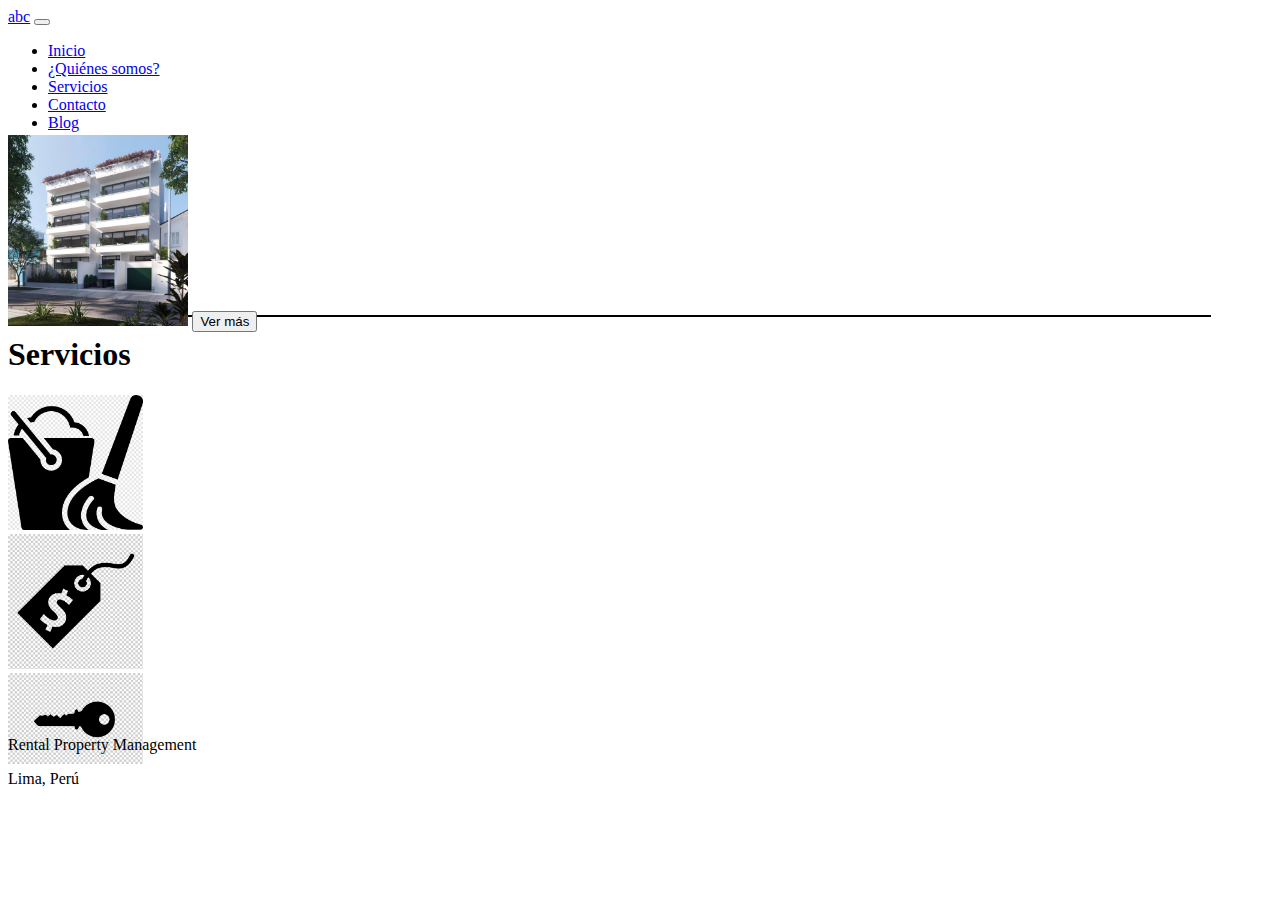
==== index.html @ 06658219 "agregué navbar bootstrap modificado a cada pag" ====
<!DOCTYPE html>
<html lang="en">
<head>
    <meta charset="UTF-8">
    <meta name="viewport" content="width=device-width, initial-scale=1.0">
    <title> Rental Property Management </title>
    <link rel="stylesheet" href="css/styles.css">
    <link href="https://cdn.jsdelivr.net/npm/bootstrap@5.3.2/dist/css/bootstrap.min.css" rel="stylesheet" integrity="sha384-T3c6CoIi6uLrA9TneNEoa7RxnatzjcDSCmG1MXxSR1GAsXEV/Dwwykc2MPK8M2HN" crossorigin="anonymous">
</head>
<body>
    <header>
        <nav class="navbar navbar-expand-lg bg-body-tertiary">
            <div class="container-fluid">
              <a class="navbar-brand" href="#">abc</a>
              <button class="navbar-toggler" type="button" data-bs-toggle="collapse" data-bs-target="#navbarNav" aria-controls="navbarNav" aria-expanded="false" aria-label="Toggle navigation">
                <span class="navbar-toggler-icon"></span>
              </button>
              <div class="collapse navbar-collapse" id="navbarNav">
                <ul class="navbar-nav">
                  <li class="nav-item">
                    <a class="nav-link active" aria-current="page" href="/index.html">Inicio</a>
                  </li>
                  <li class="nav-item">
                    <a class="nav-link" href="/pages/about.html">¿Quiénes somos?</a>
                  </li>
                  <li class="nav-item">
                    <a class="nav-link" href="/pages/servicios.html">Servicios</a>
                  </li>
                  <li class="nav-item">
                    <a class="nav-link" href="/pages/contacto.html">Contacto</a>
                  </li>
                  <li class="nav-item">
                    <a class="nav-link" href="/pages/blog.html">Blog</a>
                  </li>
                </ul>
              </div>
            </div>
          </nav>
          <!-- quité el div navegador e integré el navbar de bootstrap, cambié el nombre de las páginas y las linkee donde corresponden -->
        <!-- <div class="navegador">
            <img class="logo" src="" alt="logo abc"> 
            <ul> 
                <li><a href="./index.html">Inicio</a></li>
                <li><a href="pages/about.html">¿Quiénes somos?</a></li>
                <li><a href="pages/servicios.html">Servicios</a></li>
                <li><a href="pages/contacto.html">Contacto</a></li>
                <li><a href="pages/blog.html">Blog</a></li>
            </ul>
        </div> -->
    </header>
    <main>
        <div class="imagen_inicio"> 
            <img class="imagen_inicio_img" src="./images/departamento_1.jpg" alt="imagen de inicio"> 
            <button class="ver_mas">Ver más</button>
        </div>
        <div class="servicios">
            <h1>Servicios</h1>
            <div class="servicio_1">
                <img class="servicio_1_img" src="./images/limpieza_1.png" alt="limpieza">
            </div>
            <div class="servicio_2">
                <img class="servicio_2_img" src="./images/precio_1.png" alt="precios">
            </div>
            <div class="servicio_3">
                <img class="servicio_3_img" src="./images/llaves_1.png" alt="llaves">
            </div>
        </div>
    </main>
    <footer> 
        <p> Rental Property Management<p>Lima, Perú</p></p>
    </footer>
    <script src="https://cdn.jsdelivr.net/npm/bootstrap@5.3.2/dist/js/bootstrap.bundle.min.js" integrity="sha384-C6RzsynM9kWDrMNeT87bh95OGNyZPhcTNXj1NW7RuBCsyN/o0jlpcV8Qyq46cDfL" crossorigin="anonymous"></script>
</body>
</html>
---- css/styles.css ----
body {
    background-color: white;
}

.imagen_inicio_img, .servicio_1_img, .servicio_2_img, .servicio_3_img{
    width: 15%;
}
.navegador {
    position: fixed;
    top: 0;
    width: 100%;
    height: 5%;
    border-bottom: 2px solid black;
}

.navegador ul li {
    display: inline;
}
.imagen_inicio {
    position: absolute;
    top: 15%;
    height: 20%;
    border-bottom: 2px solid black;
}

.servicios {
    position: absolute; 
    top: 35%;

}

.quienes_somos {
    position: absolute;
    top: 5%;
}

.equipo div, .servicios_0_1 div {
    display: inline-block;
    width: 20%;
}

.servicios_0_1 {
    position: absolute;
    top: 5%;
}
.contacto {
    position: absolute;
    top: 5%;
}

.contacto div {
    display: inline-block;
    width: 40%;
}

.blog div {
    border: 1px solid black;
    margin: 10px;
}
.blog {
    position: absolute;
    top: 5%;
}

.blog img {
    position: relative;
    left: 86%;
    display: inline-block;
}

footer {
    position: absolute;
    top: 80%;
}

footer p p {
    display: block;
}

.art_1_1, .art_2_1, .art_3_1  {
    width: 10%;
}

.ceo, .cmo {
    width: 60%;
}
.cfo {
    width: 40%;
}
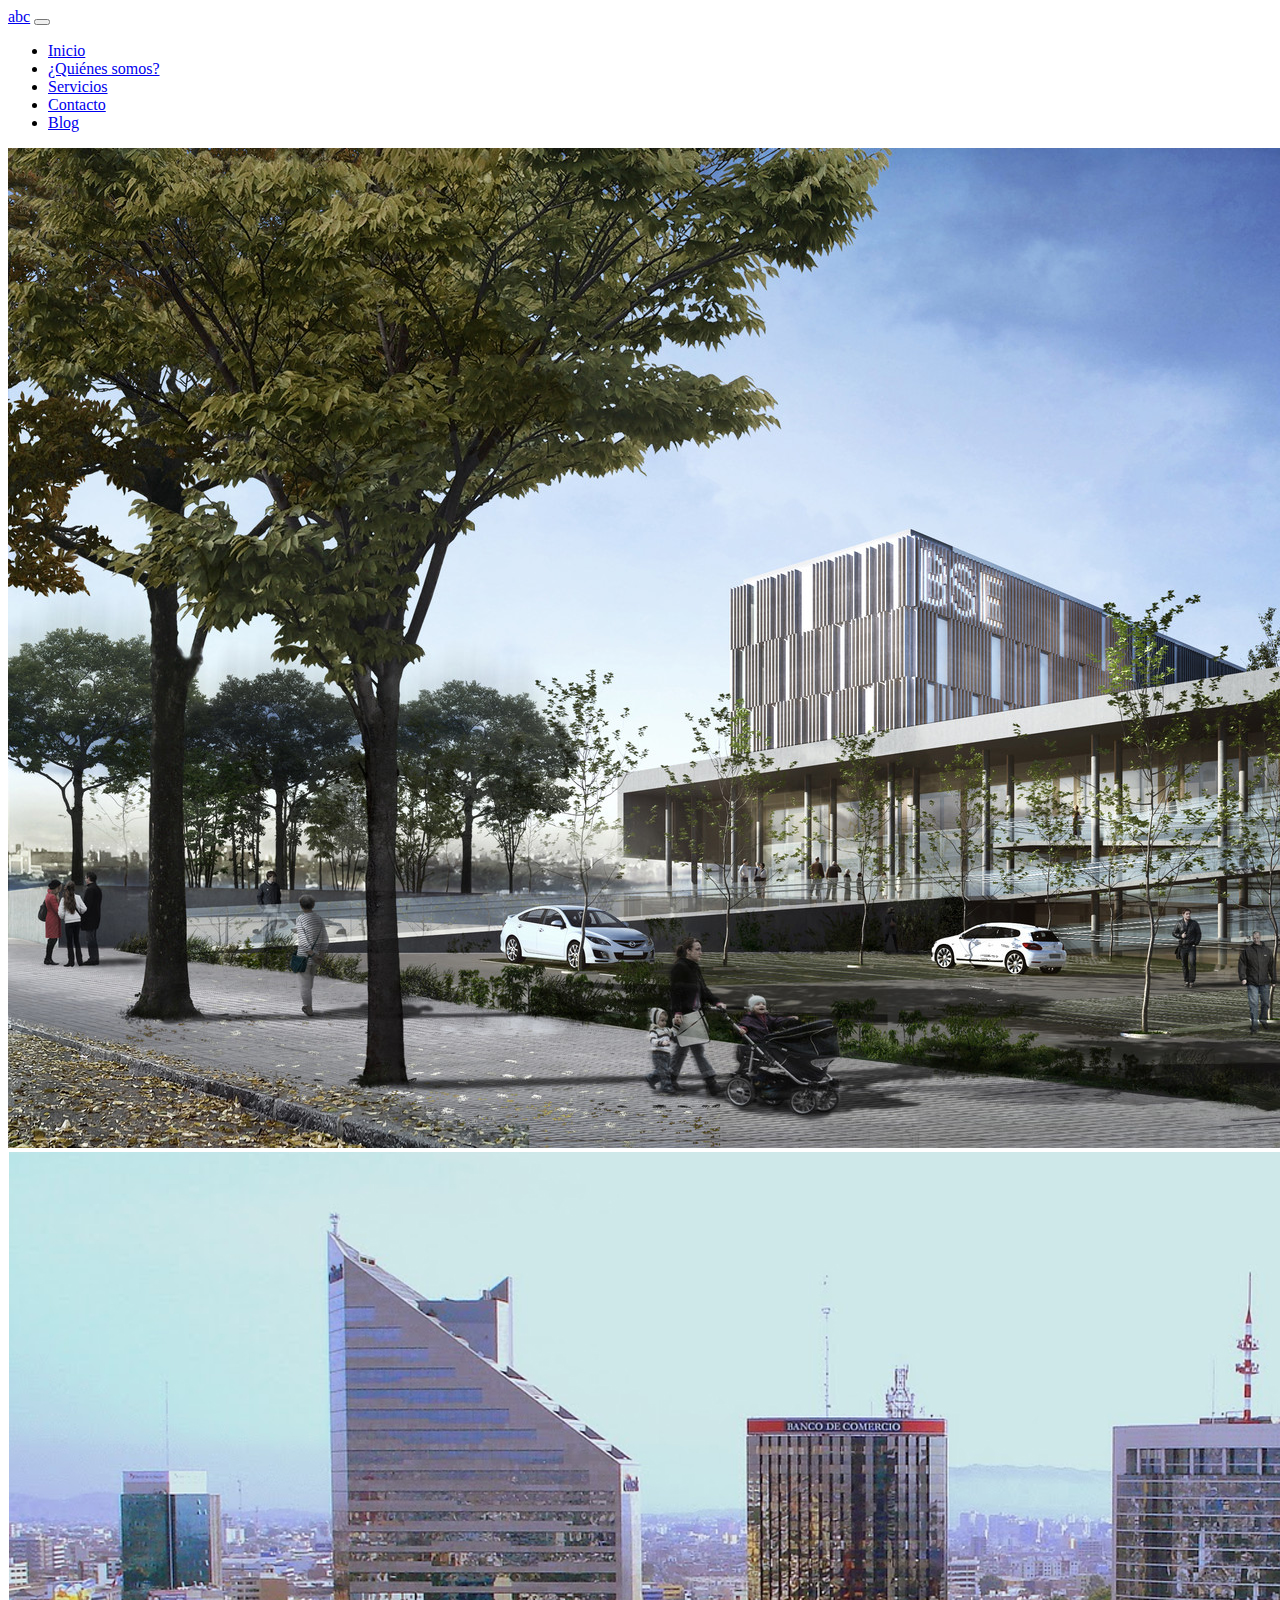
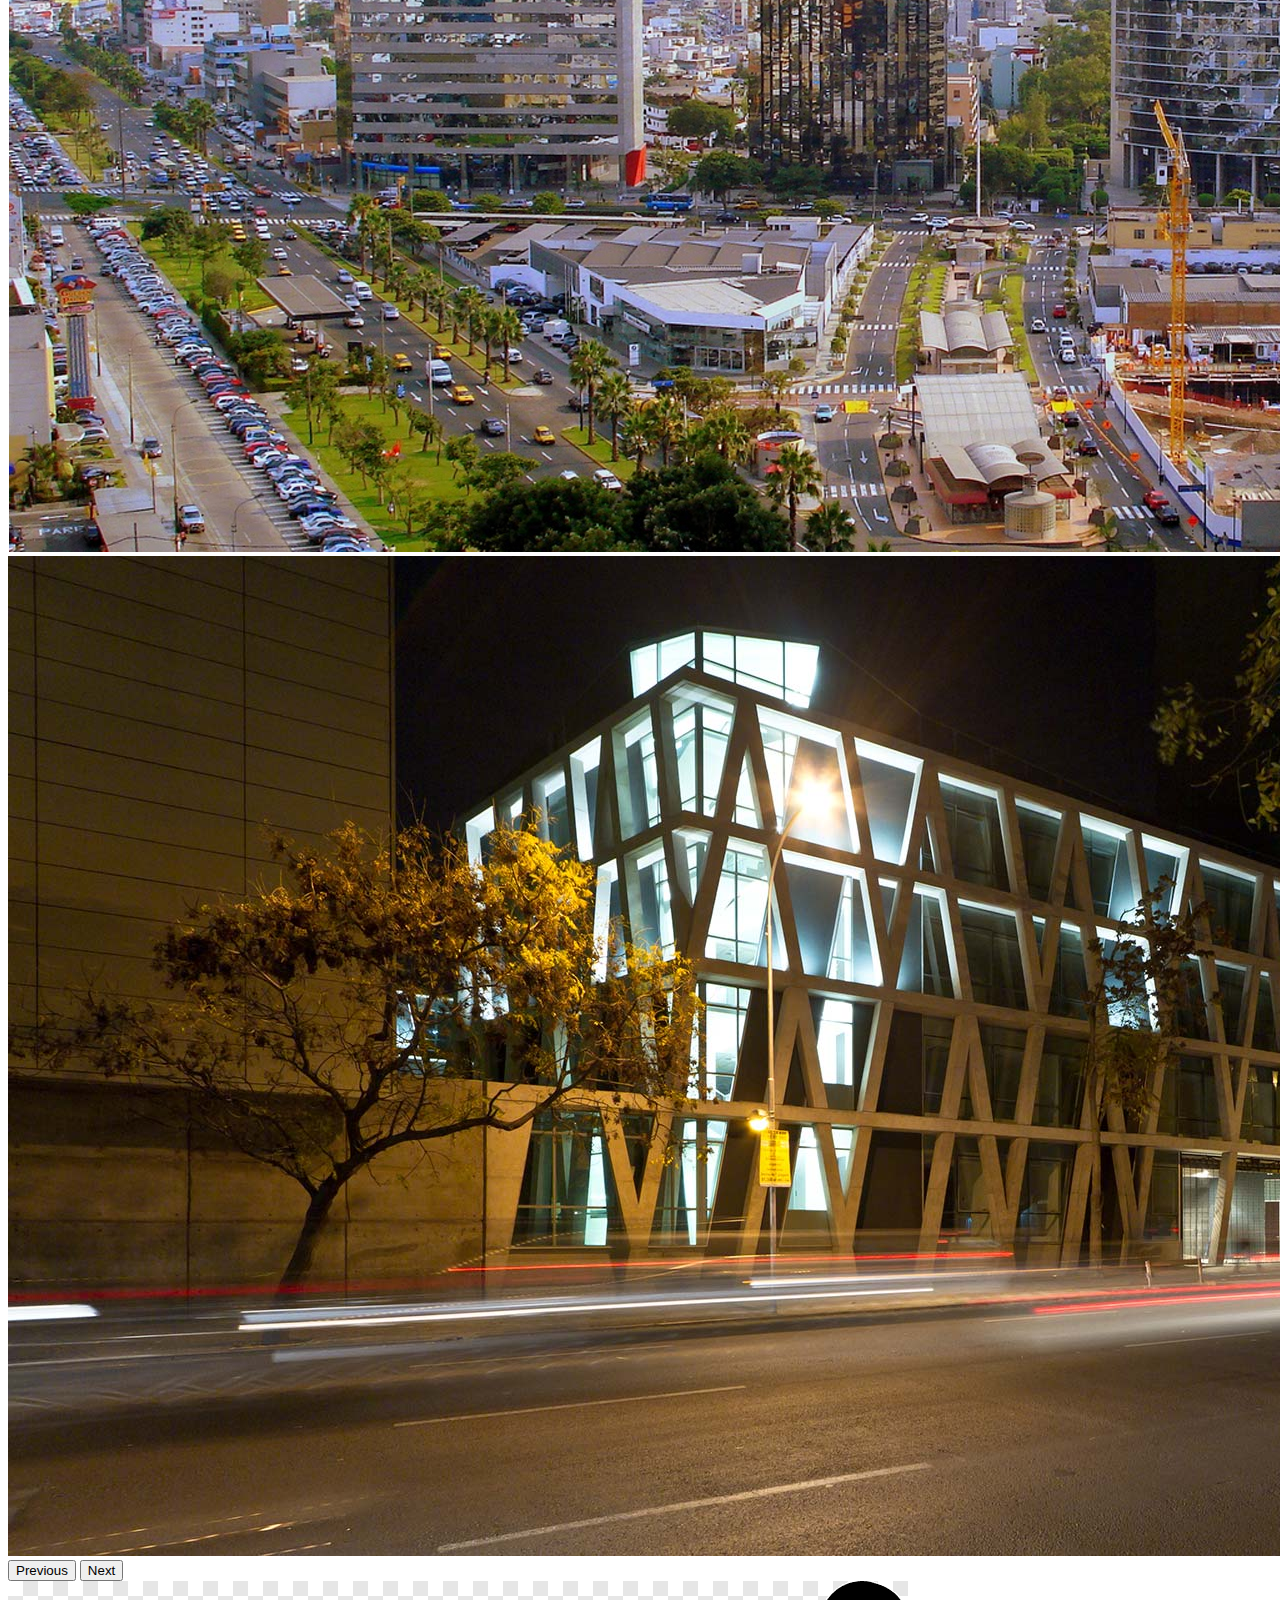
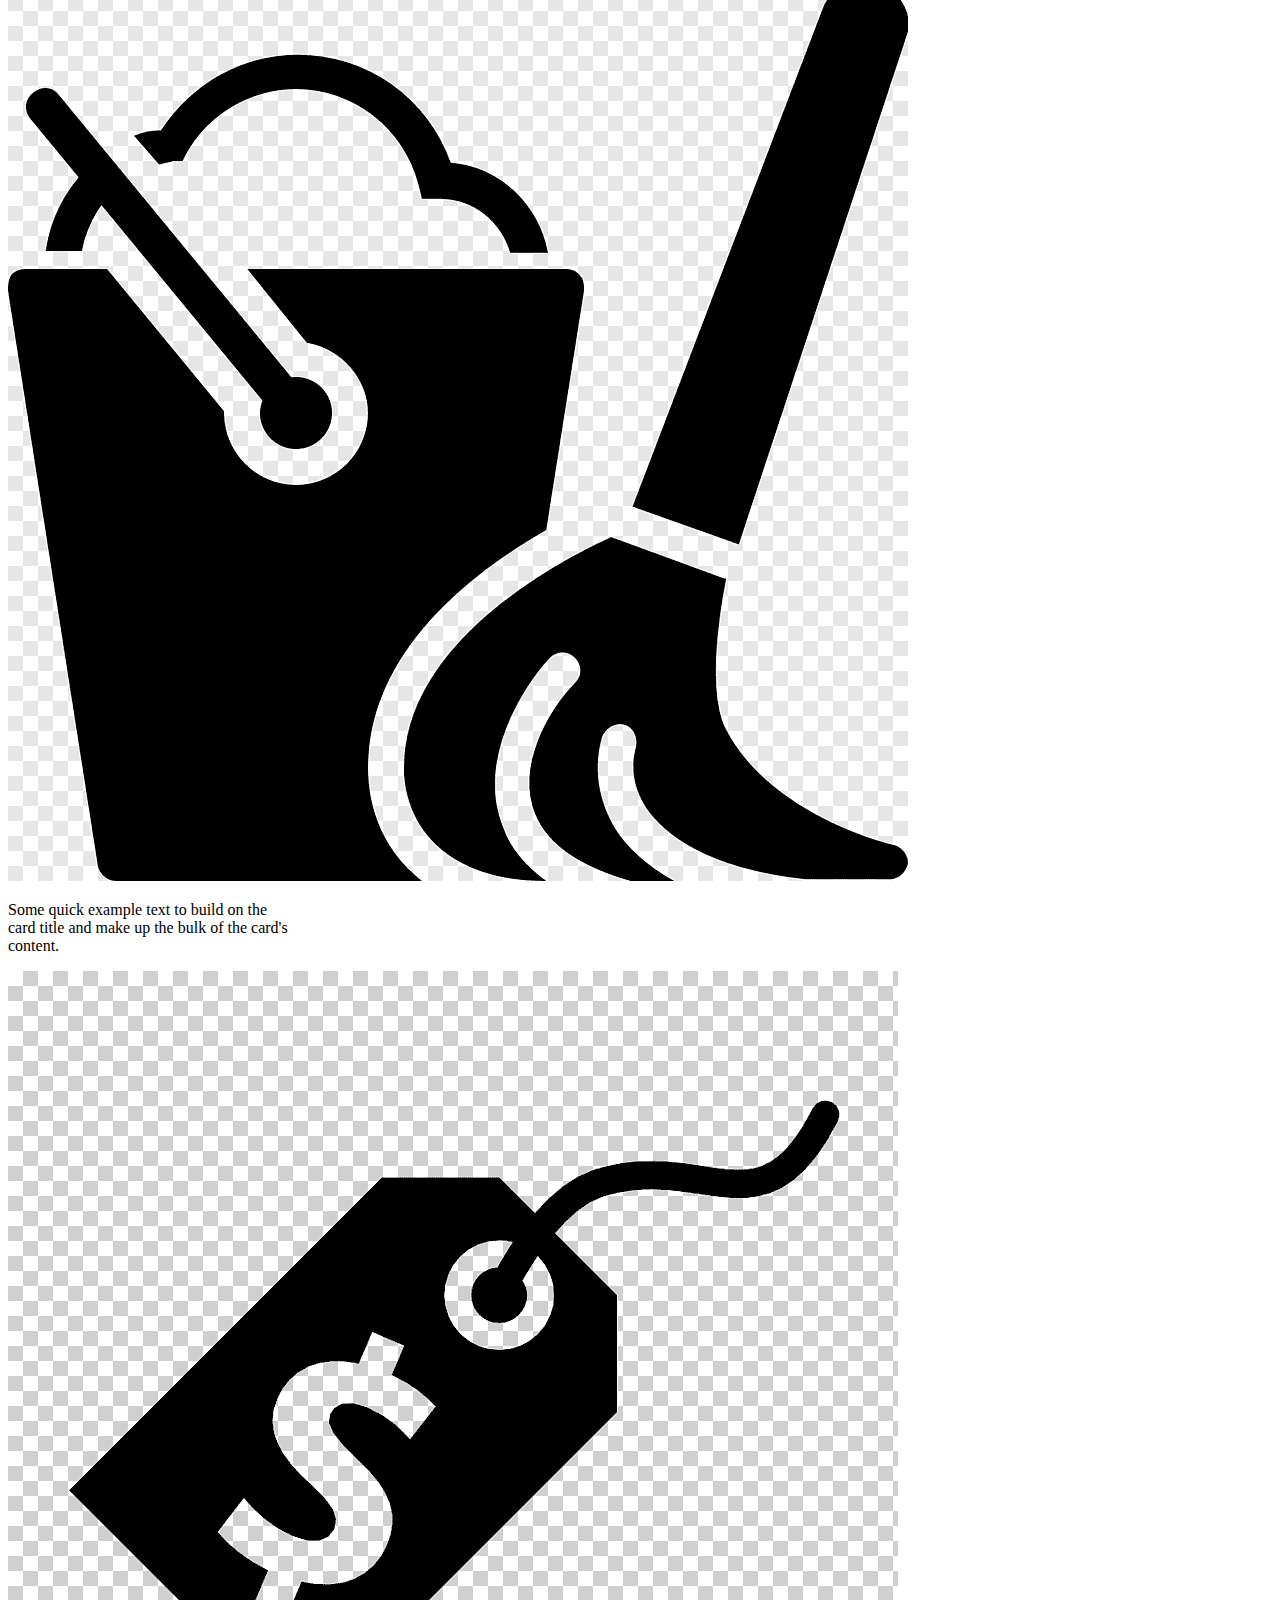
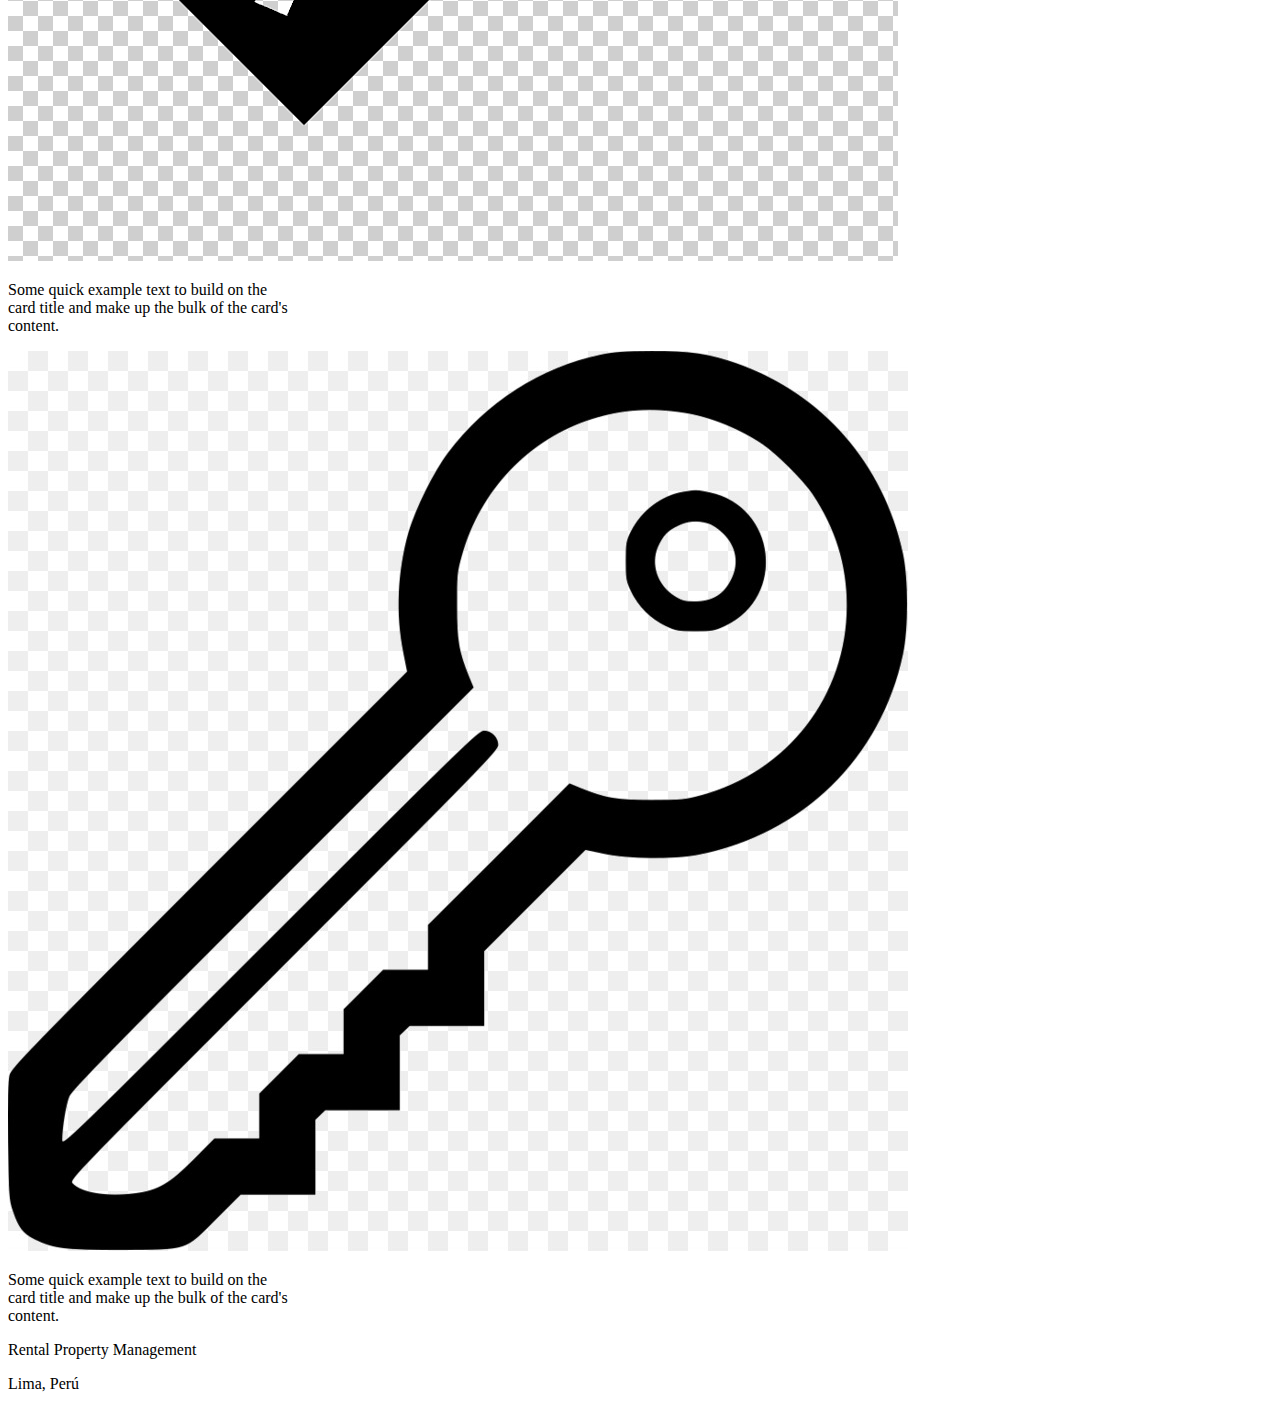
==== commit 715be6ac: "index: tarjetas servicios, footer fijo" ====
--- a/index.html
+++ b/index.html
@@ -49,11 +49,63 @@
         </div> -->
     </header>
     <main>
-        <div class="imagen_inicio"> 
+        
+        <div id="carouselExampleFade" class="carousel slide carousel-fade">
+            <div class="carousel-inner">
+              <div class="carousel-item active">
+                <img src="./images/edificios_3.jpg" class="d-block w-100" alt="imagen de inicio">
+              </div>
+              <div class="carousel-item">
+                <img src="./images/edificios_1.jpg" class="d-block w-100" alt="...">
+              </div>
+              <div class="carousel-item">
+                <img src="./images/edificios_2.jpg" class="d-block w-100" alt="...">
+              </div>
+            </div>
+            <button class="carousel-control-prev" type="button" data-bs-target="#carouselExampleFade" data-bs-slide="prev">
+              <span class="carousel-control-prev-icon" aria-hidden="true"></span>
+              <span class="visually-hidden">Previous</span>
+            </button>
+            <button class="carousel-control-next" type="button" data-bs-target="#carouselExampleFade" data-bs-slide="next">
+              <span class="carousel-control-next-icon" aria-hidden="true"></span>
+              <span class="visually-hidden">Next</span>
+            </button>
+          </div>
+        <!-- agrego el carrusel a index -->
+
+        <!-- <div class="imagen_inicio"> 
             <img class="imagen_inicio_img" src="./images/departamento_1.jpg" alt="imagen de inicio"> 
             <button class="ver_mas">Ver más</button>
+        </div> -->
+        <div class="container mb-5 mt-5 px-5 md-5 justify-content" >
+            <div class="row">
+                <div class="col">
+                    <div class="card" style="width: 18rem;">
+                        <img src="./images/limpieza_1.png" class="card-img-top" alt="...">
+                        <div class="card-body">
+                            <p class="card-text">Some quick example text to build on the card title and make up the bulk of the card's content.</p>
+                        </div>
+                    </div>
+                </div>
+                <div class="col">
+                    <div class="card" style="width: 18rem;">
+                        <img src="./images/precio_1.png" class="card-img-top" alt="...">
+                        <div class="card-body">
+                            <p class="card-text">Some quick example text to build on the card title and make up the bulk of the card's content.</p>
+                        </div>
+                    </div>
+                </div>
+                <div class="col">
+                    <div class="card" style="width: 18rem;">
+                        <img src="./images/llaves_2.jpg" class="card-img-top" alt="...">
+                        <div class="card-body">
+                            <p class="card-text">Some quick example text to build on the card title and make up the bulk of the card's content.</p>
+                        </div>
+                    </div>
+                </div>
+            </div>
         </div>
-        <div class="servicios">
+        <!-- <div class="servicios">
             <h1>Servicios</h1>
             <div class="servicio_1">
                 <img class="servicio_1_img" src="./images/limpieza_1.png" alt="limpieza">
@@ -64,7 +116,7 @@
             <div class="servicio_3">
                 <img class="servicio_3_img" src="./images/llaves_1.png" alt="llaves">
             </div>
-        </div>
+        </div> -->
     </main>
     <footer> 
         <p> Rental Property Management<p>Lima, Perú</p></p>
--- a/css/styles.css
+++ b/css/styles.css
@@ -69,8 +69,8 @@
 }
 
 footer {
-    position: absolute;
-    top: 80%;
+    position: relative;
+    bottom: 1%;
 }
 
 footer p p {
@@ -87,3 +87,17 @@
 .cfo {
     width: 40%;
 }
+
+.navbar {
+    z-index: 1;
+}
+
+main {
+    position: relative;
+    top: 10%;
+}
+
+#carouselExampleFade {
+    position: relative;
+    top: 10%;
+}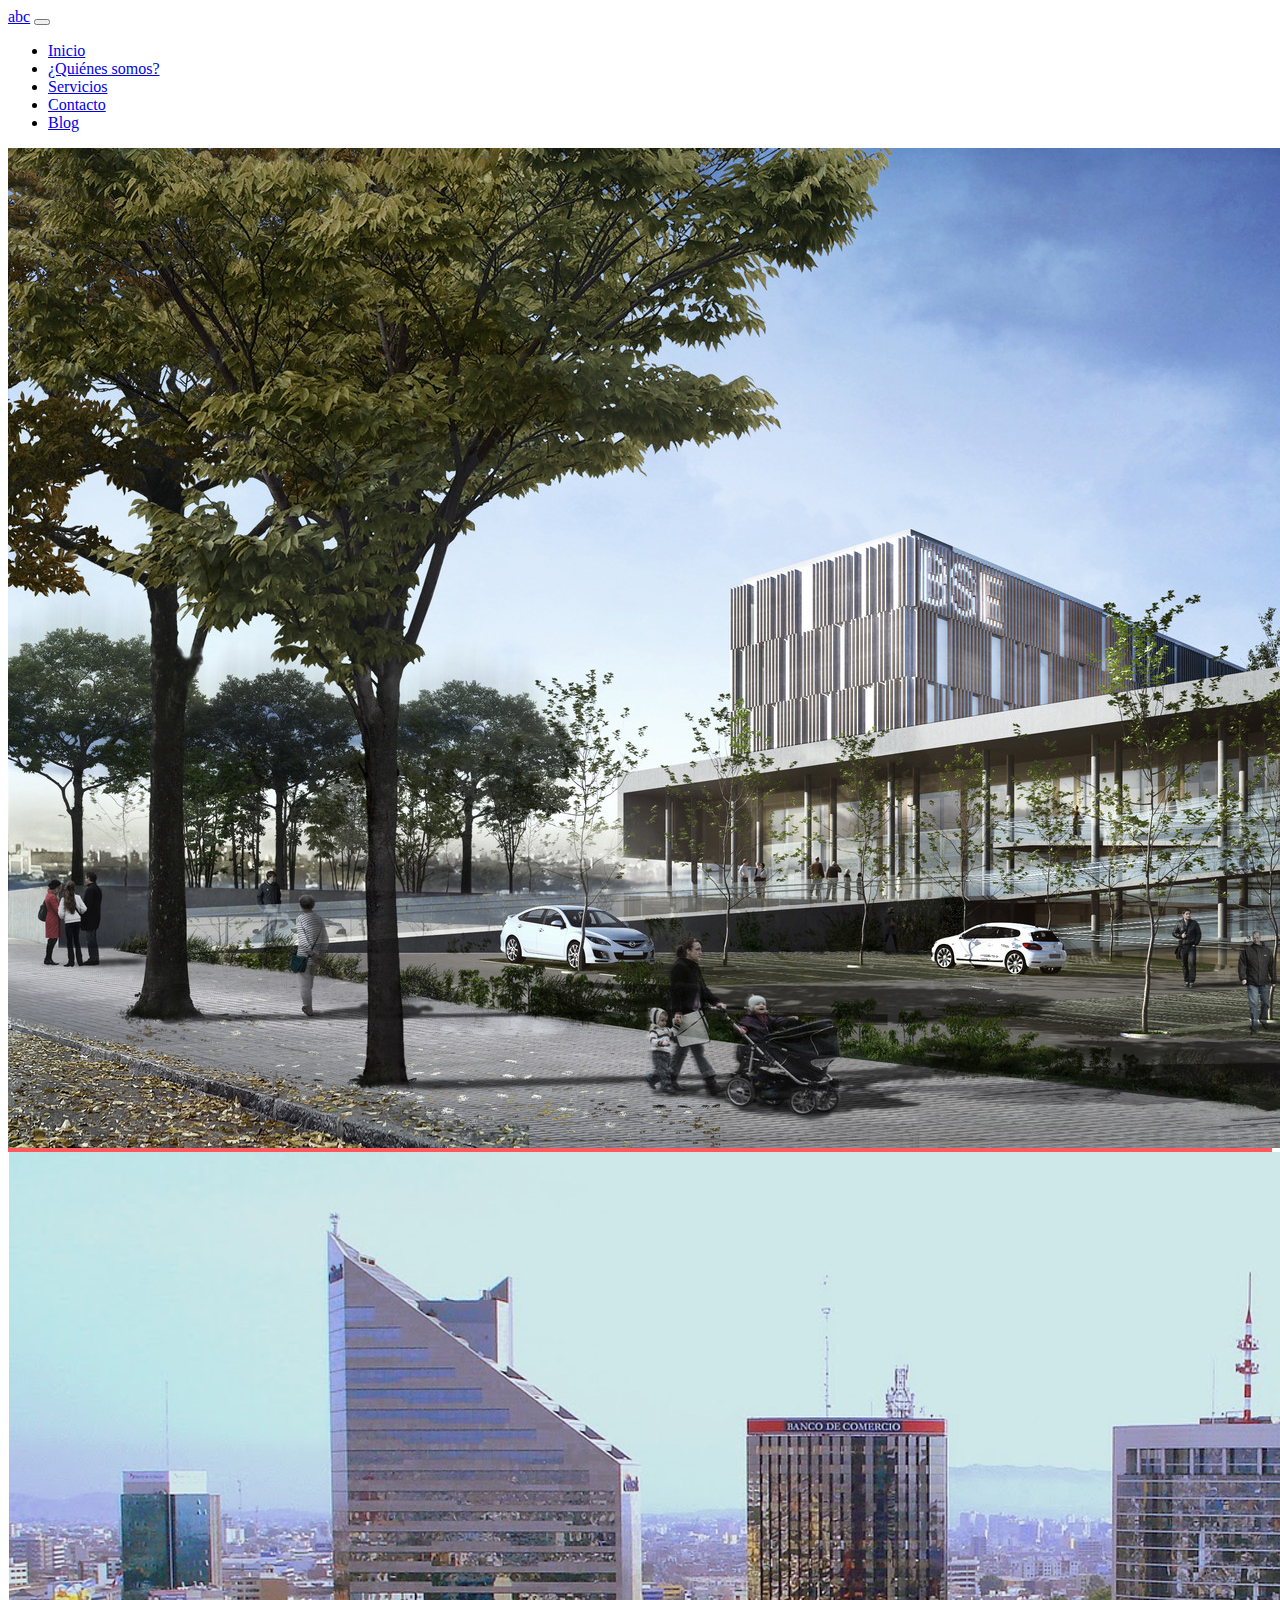
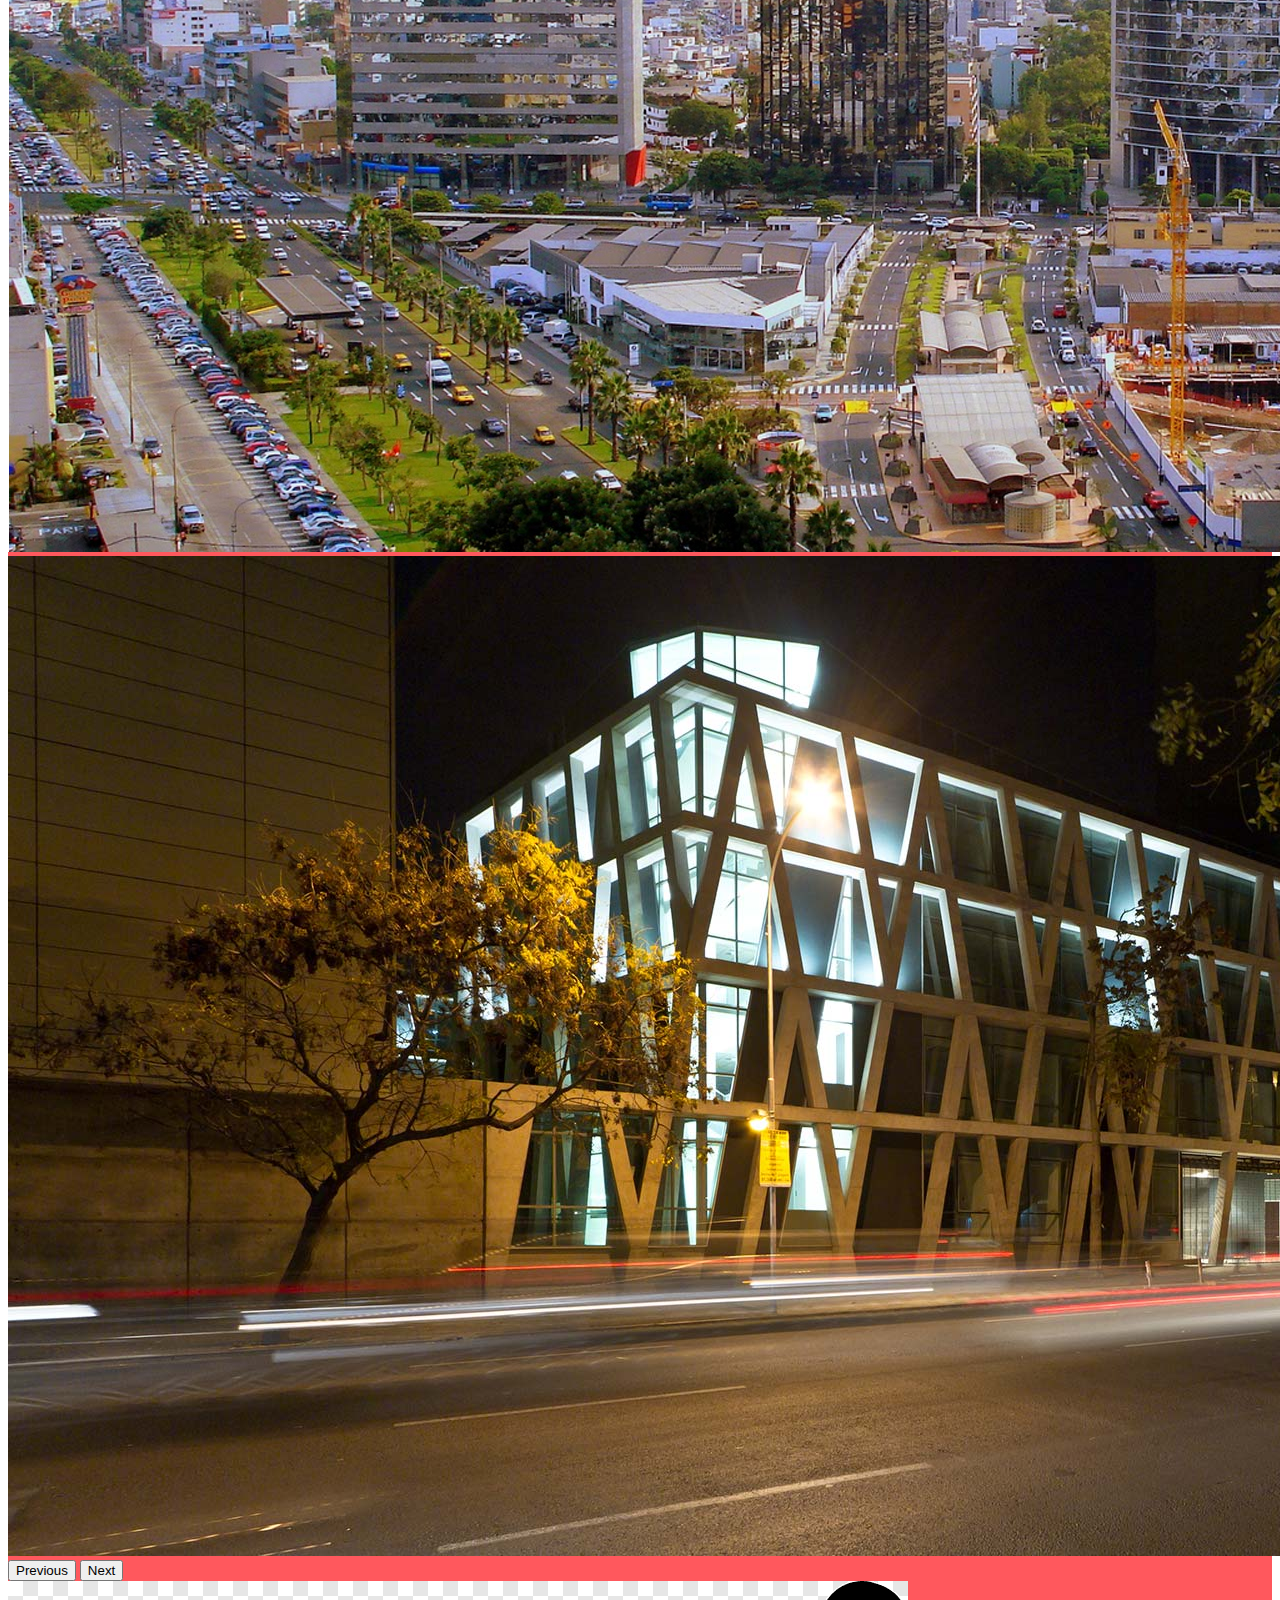
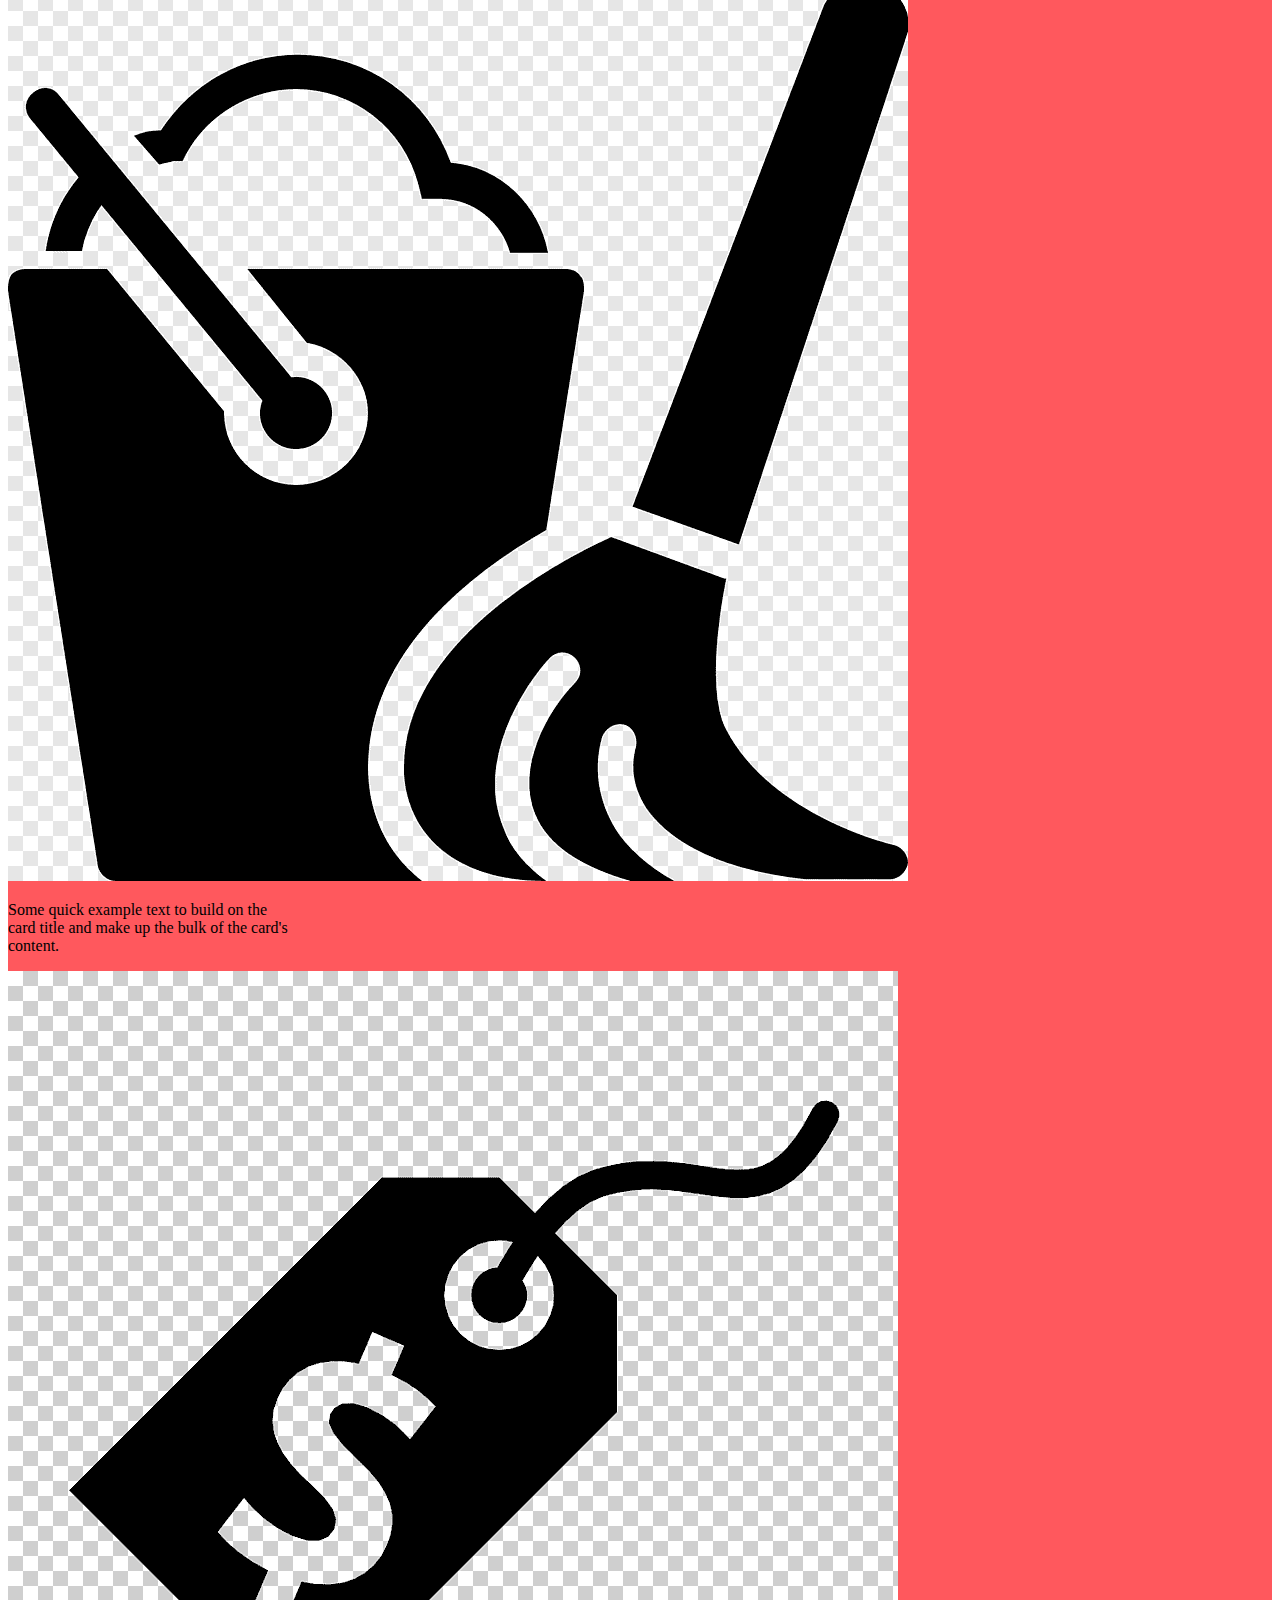
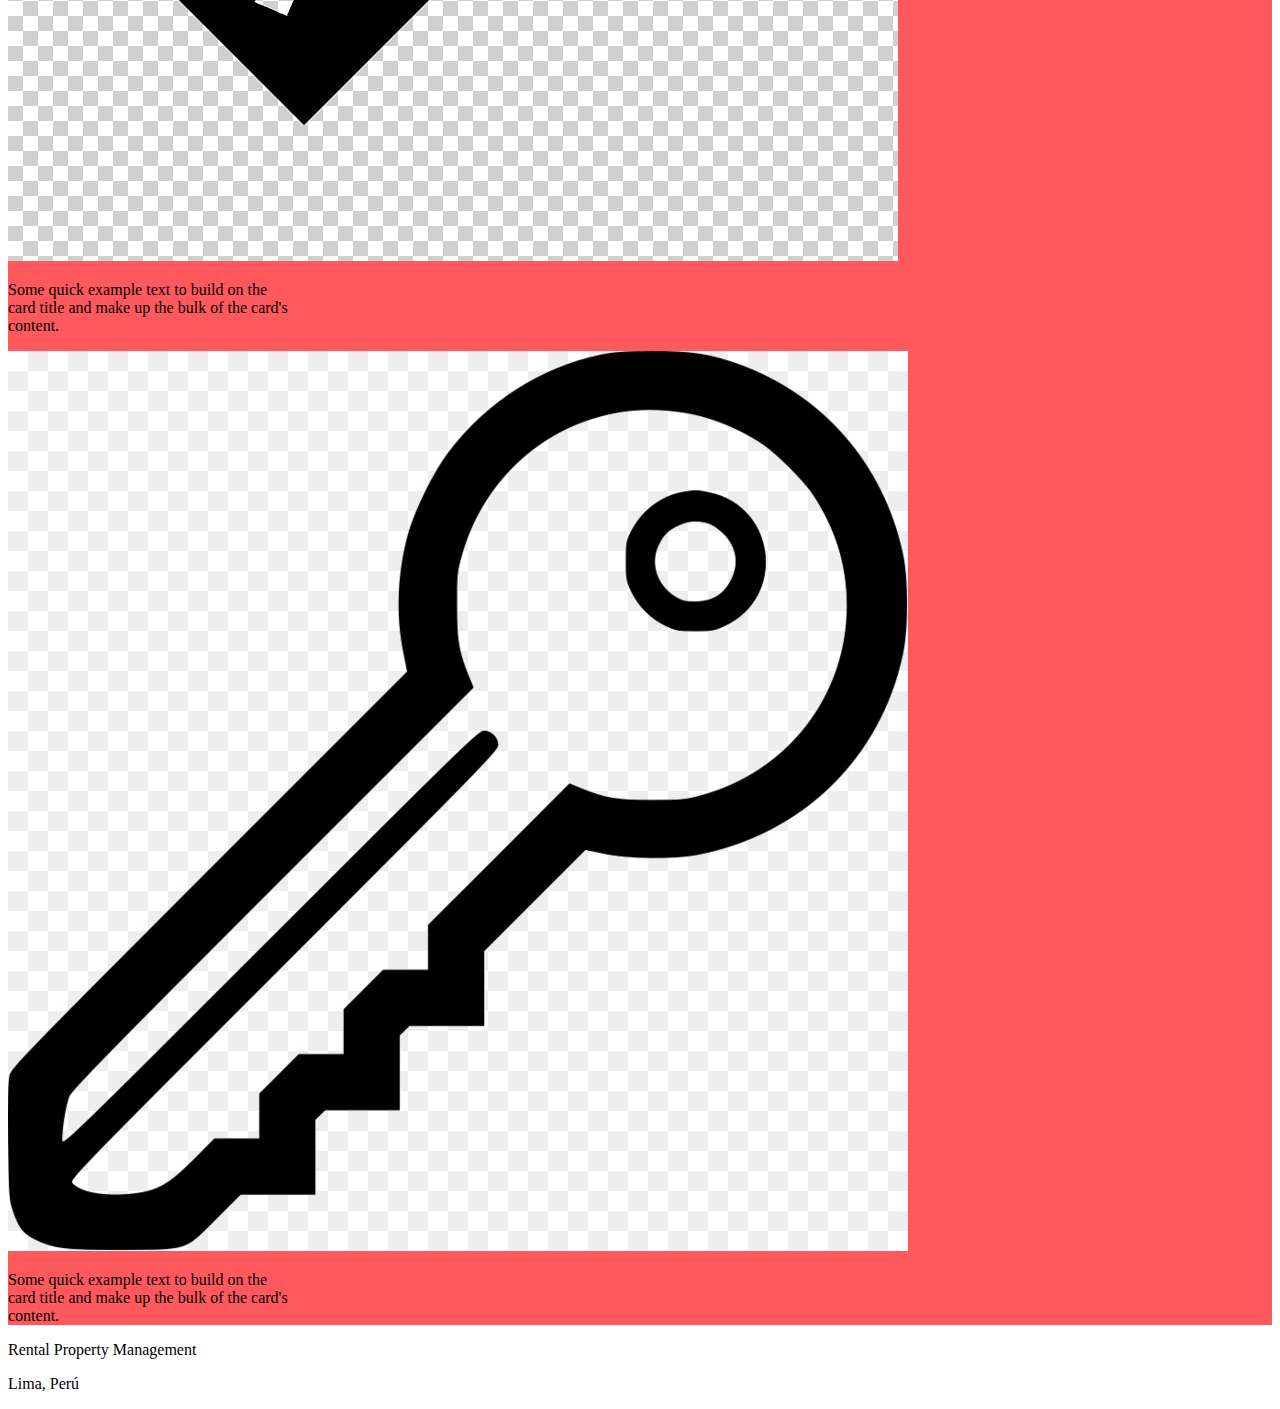
==== commit d5f2aad6: "elimine código comentado, SASS, elimine código inútil" ====
--- a/index.html
+++ b/index.html
@@ -4,7 +4,7 @@
     <meta charset="UTF-8">
     <meta name="viewport" content="width=device-width, initial-scale=1.0">
     <title> Rental Property Management </title>
-    <link rel="stylesheet" href="css/styles.css">
+    <link rel="stylesheet" href="scss/main.css">
     <link href="https://cdn.jsdelivr.net/npm/bootstrap@5.3.2/dist/css/bootstrap.min.css" rel="stylesheet" integrity="sha384-T3c6CoIi6uLrA9TneNEoa7RxnatzjcDSCmG1MXxSR1GAsXEV/Dwwykc2MPK8M2HN" crossorigin="anonymous">
 </head>
 <body>
@@ -18,48 +18,38 @@
               <div class="collapse navbar-collapse" id="navbarNav">
                 <ul class="navbar-nav">
                   <li class="nav-item">
-                    <a class="nav-link active" aria-current="page" href="/index.html">Inicio</a>
+                    <a class="nav-link active" aria-current="page" href="index.html">Inicio</a>
                   </li>
                   <li class="nav-item">
-                    <a class="nav-link" href="/pages/about.html">¿Quiénes somos?</a>
+                    <a class="nav-link" href="./pages/about.html">¿Quiénes somos?</a>
                   </li>
                   <li class="nav-item">
-                    <a class="nav-link" href="/pages/servicios.html">Servicios</a>
+                    <a class="nav-link" href="./pages/servicios.html">Servicios</a>
                   </li>
                   <li class="nav-item">
-                    <a class="nav-link" href="/pages/contacto.html">Contacto</a>
+                    <a class="nav-link" href="./pages/contacto.html">Contacto</a>
                   </li>
                   <li class="nav-item">
-                    <a class="nav-link" href="/pages/blog.html">Blog</a>
+                    <a class="nav-link" href="./pages/blog.html">Blog</a>
                   </li>
                 </ul>
               </div>
             </div>
           </nav>
-          <!-- quité el div navegador e integré el navbar de bootstrap, cambié el nombre de las páginas y las linkee donde corresponden -->
-        <!-- <div class="navegador">
-            <img class="logo" src="" alt="logo abc"> 
-            <ul> 
-                <li><a href="./index.html">Inicio</a></li>
-                <li><a href="pages/about.html">¿Quiénes somos?</a></li>
-                <li><a href="pages/servicios.html">Servicios</a></li>
-                <li><a href="pages/contacto.html">Contacto</a></li>
-                <li><a href="pages/blog.html">Blog</a></li>
-            </ul>
-        </div> -->
+         
     </header>
     <main>
         
         <div id="carouselExampleFade" class="carousel slide carousel-fade">
             <div class="carousel-inner">
               <div class="carousel-item active">
-                <img src="./images/edificios_3.jpg" class="d-block w-100" alt="imagen de inicio">
+                <img src="./images/edificios_3.jpg" class="d-block w-100" alt="edificio3">
               </div>
               <div class="carousel-item">
-                <img src="./images/edificios_1.jpg" class="d-block w-100" alt="...">
+                <img src="./images/edificios_1.jpg" class="d-block w-100" alt="edificio1">
               </div>
               <div class="carousel-item">
-                <img src="./images/edificios_2.jpg" class="d-block w-100" alt="...">
+                <img src="./images/edificios_2.jpg" class="d-block w-100" alt="edificio2">
               </div>
             </div>
             <button class="carousel-control-prev" type="button" data-bs-target="#carouselExampleFade" data-bs-slide="prev">
@@ -71,17 +61,11 @@
               <span class="visually-hidden">Next</span>
             </button>
           </div>
-        <!-- agrego el carrusel a index -->
-
-        <!-- <div class="imagen_inicio"> 
-            <img class="imagen_inicio_img" src="./images/departamento_1.jpg" alt="imagen de inicio"> 
-            <button class="ver_mas">Ver más</button>
-        </div> -->
         <div class="container mb-5 mt-5 px-5 md-5 justify-content" >
             <div class="row">
                 <div class="col">
                     <div class="card" style="width: 18rem;">
-                        <img src="./images/limpieza_1.png" class="card-img-top" alt="...">
+                        <img src="./images/limpieza_1.png" class="card-img-top img-fluid" alt="...">
                         <div class="card-body">
                             <p class="card-text">Some quick example text to build on the card title and make up the bulk of the card's content.</p>
                         </div>
@@ -89,7 +73,7 @@
                 </div>
                 <div class="col">
                     <div class="card" style="width: 18rem;">
-                        <img src="./images/precio_1.png" class="card-img-top" alt="...">
+                        <img src="./images/precio_1.png" class="card-img-top img-fluid" alt="...">
                         <div class="card-body">
                             <p class="card-text">Some quick example text to build on the card title and make up the bulk of the card's content.</p>
                         </div>
@@ -97,7 +81,7 @@
                 </div>
                 <div class="col">
                     <div class="card" style="width: 18rem;">
-                        <img src="./images/llaves_2.jpg" class="card-img-top" alt="...">
+                        <img src="./images/llaves_2.jpg" class="card-img-top img-fluid" alt="...">
                         <div class="card-body">
                             <p class="card-text">Some quick example text to build on the card title and make up the bulk of the card's content.</p>
                         </div>
@@ -105,18 +89,7 @@
                 </div>
             </div>
         </div>
-        <!-- <div class="servicios">
-            <h1>Servicios</h1>
-            <div class="servicio_1">
-                <img class="servicio_1_img" src="./images/limpieza_1.png" alt="limpieza">
-            </div>
-            <div class="servicio_2">
-                <img class="servicio_2_img" src="./images/precio_1.png" alt="precios">
-            </div>
-            <div class="servicio_3">
-                <img class="servicio_3_img" src="./images/llaves_1.png" alt="llaves">
-            </div>
-        </div> -->
+        
     </main>
     <footer> 
         <p> Rental Property Management<p>Lima, Perú</p></p>
--- a/scss/main.css
+++ b/scss/main.css
@@ -0,0 +1,104 @@
+.navegador {
+  position: fixed;
+  top: 0;
+  width: 100%;
+  height: 5%;
+  border-bottom: 2px solid black;
+}
+.navegador ul li {
+  display: inline;
+}
+
+.blog {
+  position: absolute;
+  top: 5%;
+}
+.blog img {
+  position: relative;
+  left: 86%;
+  display: inline-block;
+}
+.blog div {
+  border: 1px solid black;
+  margin: 10px;
+}
+
+.contacto {
+  position: absolute;
+  top: 5%;
+}
+.contacto div {
+  display: inline-block;
+  width: 40%;
+}
+
+.quienes_somos {
+  display: grid;
+  justify-content: center;
+  position: absolute;
+  top: 5%;
+}
+
+footer {
+  position: relative;
+  bottom: 1%;
+}
+
+.imagen_inicio {
+  position: absolute;
+  top: 15%;
+  height: 20%;
+  border-bottom: 2px solid black;
+}
+
+img.servicio_1_1, img.servicio_2_1, img.servicio_3_1, img.servicio_4_1, img.servicio_5_1, img.servicio_6_1 {
+  width: 30%;
+}
+
+main, .quienes_somos, .blog, .contacto {
+  background-color: #FF585D;
+}
+
+.imagen_inicio_img, .servicio_1_img, .servicio_2_img, .servicio_3_img {
+  width: 15%;
+}
+
+.servicios {
+  position: absolute;
+  top: 35%;
+}
+
+.servicios_0_1 {
+  display: flex;
+}
+
+.ceo, .cmo {
+  width: 60%;
+}
+
+.cfo {
+  width: 40%;
+}
+
+.art_1_1, .art_2_1, .art_3_1 {
+  width: 10%;
+}
+
+#carouselExampleFade {
+  position: relative;
+  top: 10%;
+}
+
+.equipo div, .servicios_0_1 div {
+  display: inline-block;
+  width: 20%;
+}
+
+.navbar {
+  z-index: 1;
+}
+
+main {
+  position: relative;
+  top: 10%;
+}/*# sourceMappingURL=main.css.map */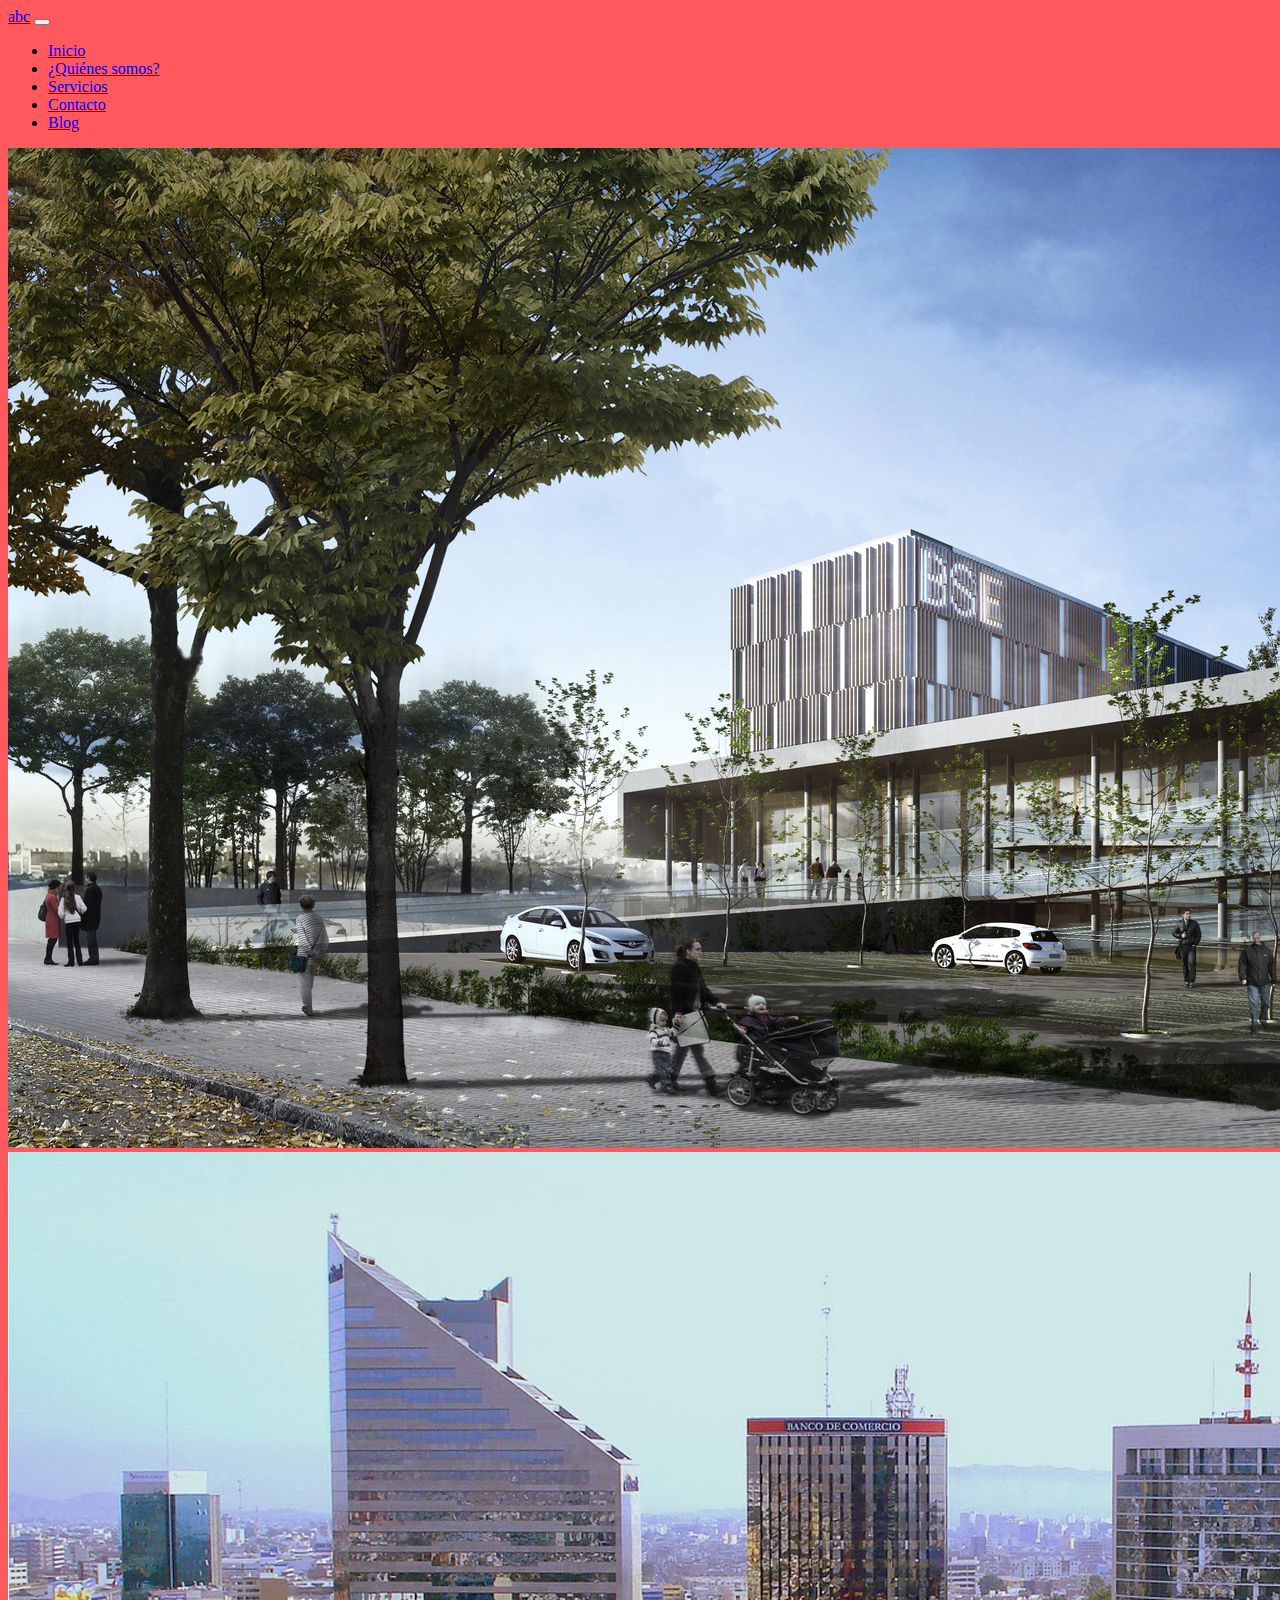
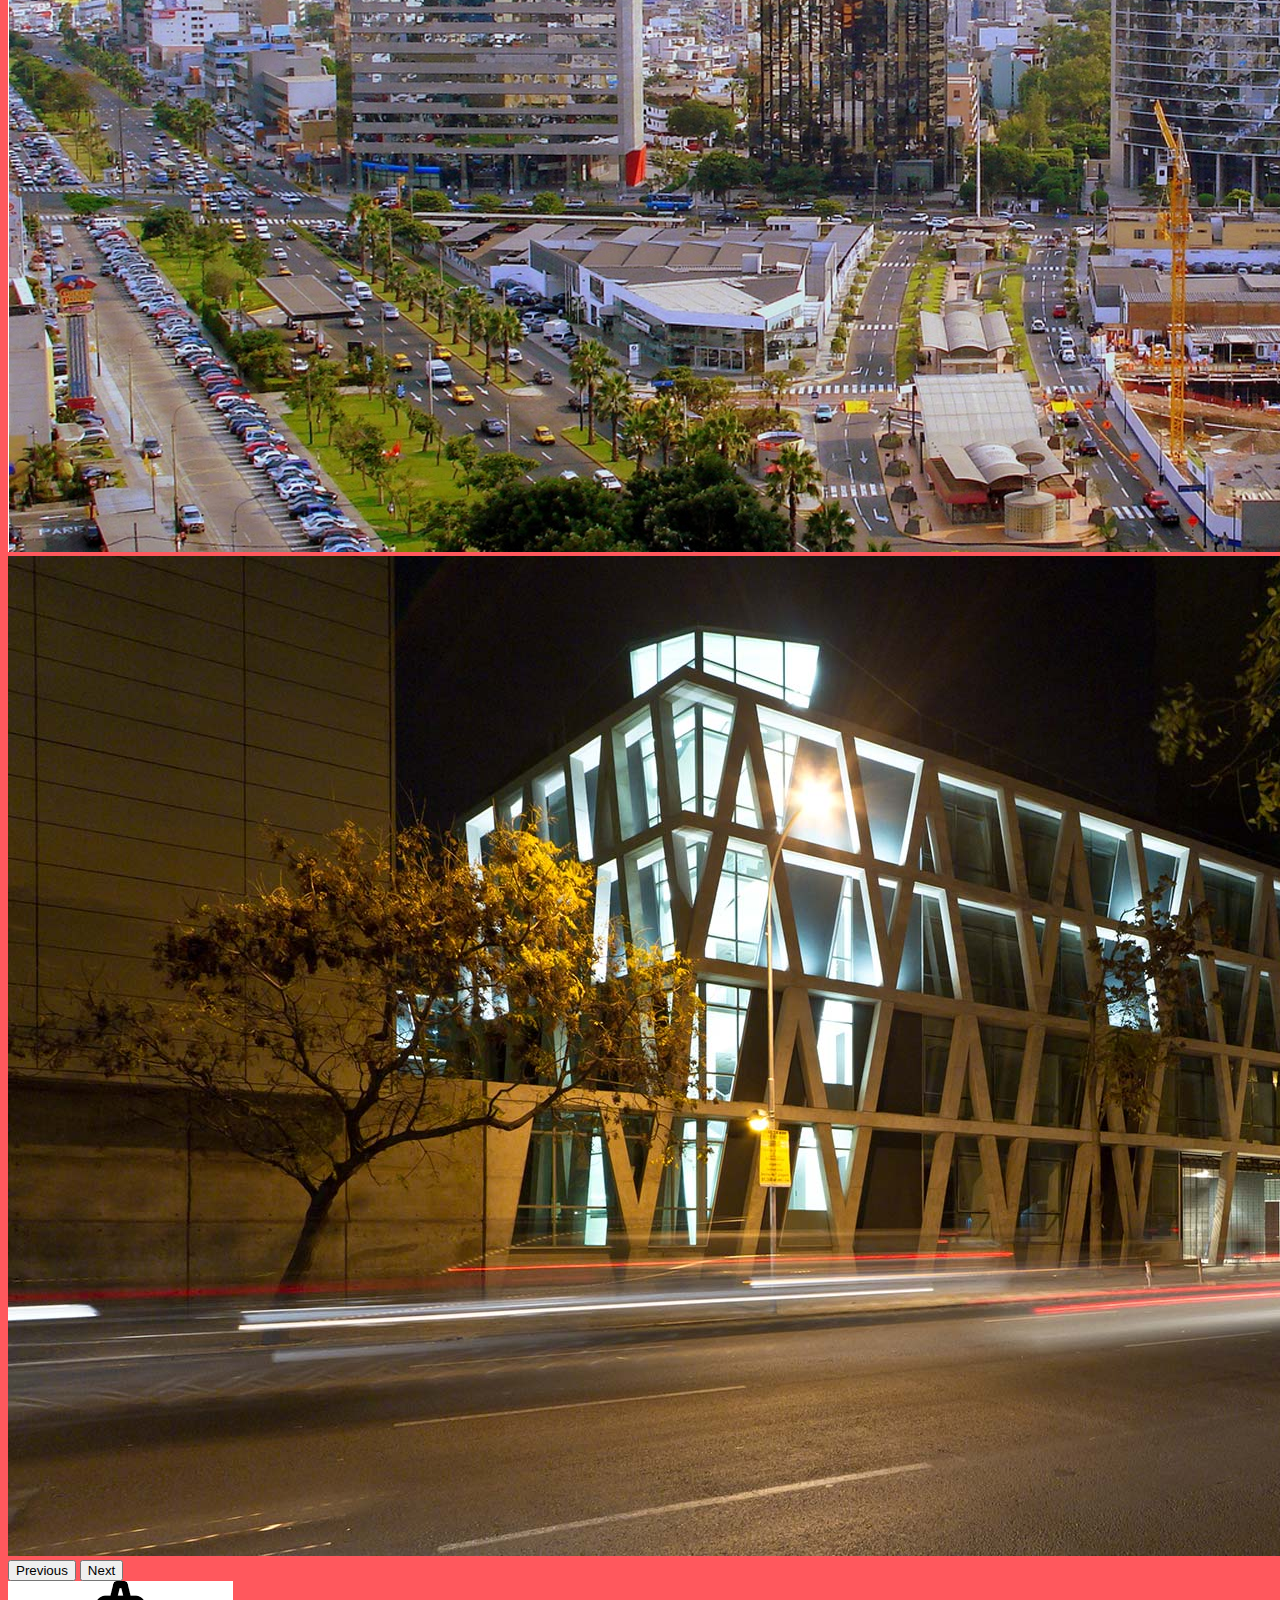
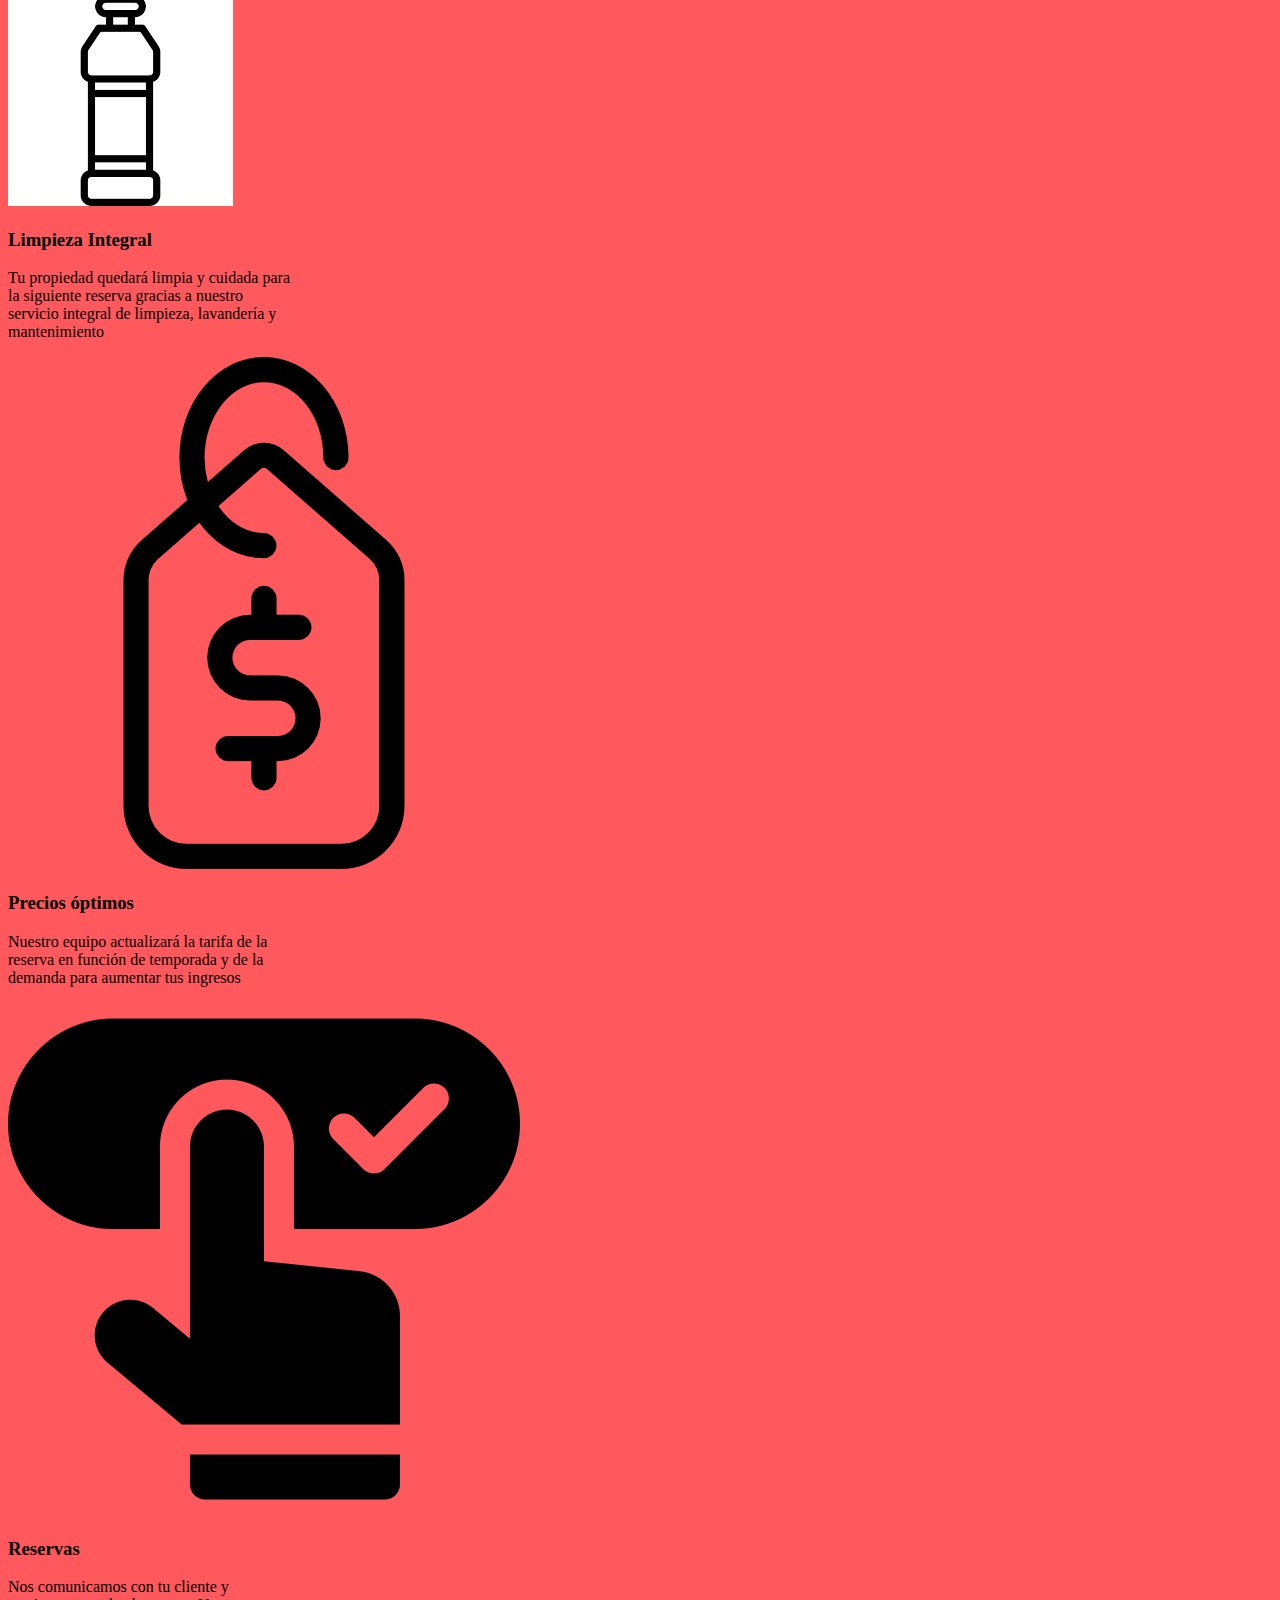
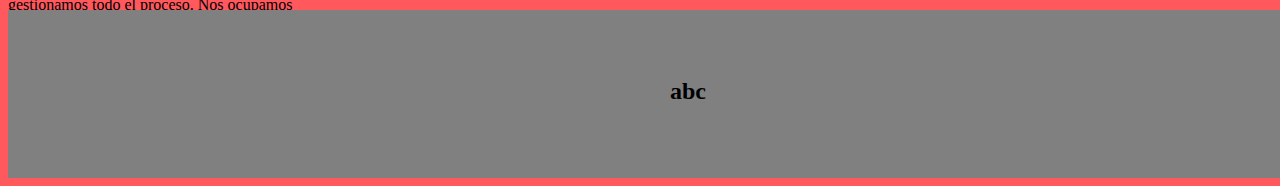
==== commit 754e9fdb: "modificación de footer, cambio background, imágenes, copy" ====
--- a/index.html
+++ b/index.html
@@ -8,6 +8,7 @@
     <link href="https://cdn.jsdelivr.net/npm/bootstrap@5.3.2/dist/css/bootstrap.min.css" rel="stylesheet" integrity="sha384-T3c6CoIi6uLrA9TneNEoa7RxnatzjcDSCmG1MXxSR1GAsXEV/Dwwykc2MPK8M2HN" crossorigin="anonymous">
 </head>
 <body>
+  <div id="page-container">
     <header>
         <nav class="navbar navbar-expand-lg bg-body-tertiary">
             <div class="container-fluid">
@@ -50,7 +51,7 @@
               </div>
               <div class="carousel-item">
                 <img src="./images/edificios_2.jpg" class="d-block w-100" alt="edificio2">
-              </div>
+              </div>  
             </div>
             <button class="carousel-control-prev" type="button" data-bs-target="#carouselExampleFade" data-bs-slide="prev">
               <span class="carousel-control-prev-icon" aria-hidden="true"></span>
@@ -65,35 +66,37 @@
             <div class="row">
                 <div class="col">
                     <div class="card" style="width: 18rem;">
-                        <img src="./images/limpieza_1.png" class="card-img-top img-fluid" alt="...">
+                        <img src="./images/limpieza_2.png" class="card-img-top img-fluid" alt="limpieza">
                         <div class="card-body">
-                            <p class="card-text">Some quick example text to build on the card title and make up the bulk of the card's content.</p>
+                            <p class="card-text"> <h3>Limpieza Integral</h3> Tu propiedad quedará limpia y cuidada para la siguiente reserva gracias a nuestro servicio integral de limpieza, lavandería y mantenimiento
+                            </p>
                         </div>
                     </div>
                 </div>
                 <div class="col">
                     <div class="card" style="width: 18rem;">
-                        <img src="./images/precio_1.png" class="card-img-top img-fluid" alt="...">
+                        <img src="./images/precio_2.png" class="card-img-top img-fluid" alt="precio">
                         <div class="card-body">
-                            <p class="card-text">Some quick example text to build on the card title and make up the bulk of the card's content.</p>
+                            <p class="card-text"><h3>Precios óptimos</h3>Nuestro equipo actualizará la tarifa de la reserva en función de temporada y de la demanda para aumentar tus ingresos</p>
                         </div>
                     </div>
                 </div>
                 <div class="col">
                     <div class="card" style="width: 18rem;">
-                        <img src="./images/llaves_2.jpg" class="card-img-top img-fluid" alt="...">
+                        <img src="./images/reservas.png" class="card-img-top img-fluid" alt="reservas">
                         <div class="card-body">
-                            <p class="card-text">Some quick example text to build on the card title and make up the bulk of the card's content.</p>
+                            <p class="card-text"><h3>Reservas</h3>Nos comunicamos con tu cliente y gestionamos todo el proceso. Nos ocupamos de las reservas en Airbnb y resto de plataformas</p>
                         </div>
                     </div>
                 </div>
             </div>
         </div>
         
-    </main>
-    <footer> 
-        <p> Rental Property Management<p>Lima, Perú</p></p>
-    </footer>
+      </main>
+      <div id="footer">
+          <h2>abc</h2> 
+      </div>
+    </div>
     <script src="https://cdn.jsdelivr.net/npm/bootstrap@5.3.2/dist/js/bootstrap.bundle.min.js" integrity="sha384-C6RzsynM9kWDrMNeT87bh95OGNyZPhcTNXj1NW7RuBCsyN/o0jlpcV8Qyq46cDfL" crossorigin="anonymous"></script>
 </body>
 </html>--- a/scss/main.css
+++ b/scss/main.css
@@ -1,17 +1,28 @@
-.navegador {
-  position: fixed;
-  top: 0;
-  width: 100%;
-  height: 5%;
-  border-bottom: 2px solid black;
+#carouselExampleFade {
+  position: relative;
+  top: 10%;
 }
-.navegador ul li {
-  display: inline;
+
+body {
+  background-color: #FF585D;
+}
+
+.navbar {
+  z-index: 1;
+}
+
+main {
+  position: relative;
+  top: 10%;
+  background-color: #FF585D;
+  padding-bottom: 3rem;
 }
 
 .blog {
+  background-color: #FF585D;
   position: absolute;
   top: 5%;
+  padding: 2rem;
 }
 .blog img {
   position: relative;
@@ -21,84 +32,73 @@
 .blog div {
   border: 1px solid black;
   margin: 10px;
+  padding: 1.2rem;
+}
+.blog div img {
+  width: 15%;
 }
 
 .contacto {
+  background-color: #FF585D;
   position: absolute;
   top: 5%;
-}
-.contacto div {
-  display: inline-block;
-  width: 40%;
+  display: block;
+  width: 100%;
+  padding: 2rem;
 }
 
 .quienes_somos {
-  display: grid;
-  justify-content: center;
+  background-color: #FF585D;
   position: absolute;
   top: 5%;
+  padding: 2rem;
+}
+.quienes_somos p {
+  font-size: 20px;
 }
 
-footer {
-  position: relative;
-  bottom: 1%;
+#footer {
+  position: absolute;
+  bottom: 0;
+  width: 100%;
+  height: 2.5rem;
+  margin-top: 1rem;
+  background-color: grey;
+  padding: 3rem;
+  display: flex;
+  justify-content: center;
+  padding-bottom: 5rem;
 }
 
-.imagen_inicio {
-  position: absolute;
-  top: 15%;
+.div-servicios {
+  padding: 2rem;
+}
+.div-servicios div {
+  display: inline-block;
+  width: 20%;
   height: 20%;
-  border-bottom: 2px solid black;
+  background-color: whitesmoke;
+  margin: 0.5rem;
+}
+.div-servicios div p {
+  padding: 6px;
+  display: flex;
+  flex-wrap: wrap;
+}
+.div-servicios div img {
+  width: 30%;
+  margin: auto;
+  padding-top: 7px;
+  display: flex;
+  justify-content: center;
 }
 
-img.servicio_1_1, img.servicio_2_1, img.servicio_3_1, img.servicio_4_1, img.servicio_5_1, img.servicio_6_1 {
-  width: 30%;
-}
-
-main, .quienes_somos, .blog, .contacto {
+#page-container {
+  position: relative;
+  min-height: 100vh;
   background-color: #FF585D;
 }
 
-.imagen_inicio_img, .servicio_1_img, .servicio_2_img, .servicio_3_img {
-  width: 15%;
-}
-
-.servicios {
-  position: absolute;
-  top: 35%;
-}
-
-.servicios_0_1 {
-  display: flex;
-}
-
-.ceo, .cmo {
-  width: 60%;
-}
-
-.cfo {
-  width: 40%;
-}
-
-.art_1_1, .art_2_1, .art_3_1 {
-  width: 10%;
-}
-
-#carouselExampleFade {
-  position: relative;
-  top: 10%;
-}
-
-.equipo div, .servicios_0_1 div {
-  display: inline-block;
-  width: 20%;
-}
-
-.navbar {
-  z-index: 1;
-}
-
-main {
-  position: relative;
-  top: 10%;
+.row {
+  padding-bottom: 4rem;
 }/*# sourceMappingURL=main.css.map */